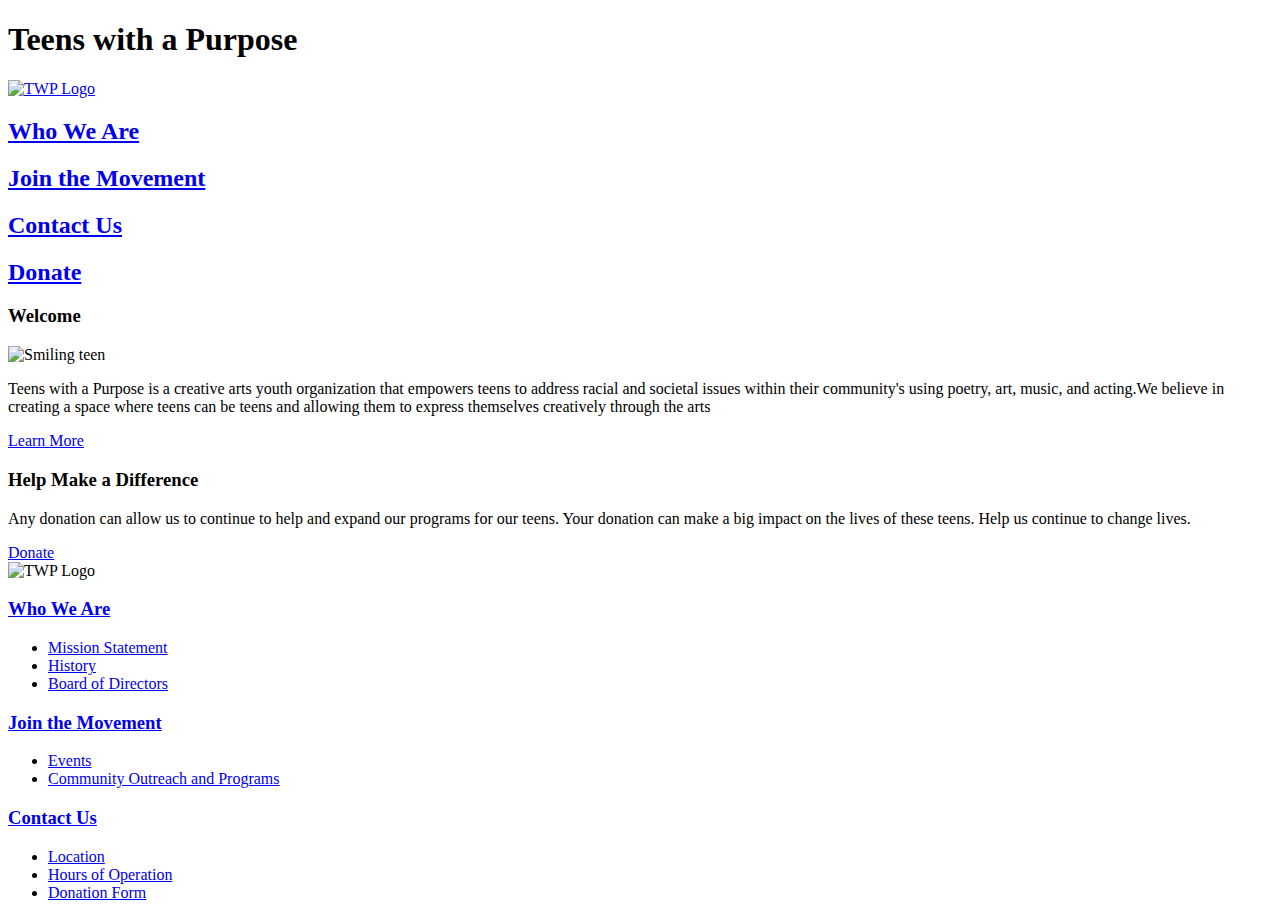
==== index.html @ 9e08e723 "Update and rename TWP.html to index.html" ====
<!DOCTYPE html>
<html lang="en">
<head>
    <meta charset="UTF-8">
    <meta name="viewport" content="width=device-width, initial-scale=1.0">
    <title>Teens with a Purpose - Home Page</title>
</head>

<header>
    <h1>Teens with a Purpose</h1>
                <a href="TWP.html">
                <img src="./images/logo.jpg" alt="TWP Logo" width="150" height="150">
                </a>
            <nav>
            <h2><a href="whoweare.html">Who We Are</a></h2>
            <h2><a href="JTM.html">Join the Movement</a></h2>
            <h2><a href="Contact.html">Contact Us</a></h2>
            <h2><a href="Contact.html#donate">Donate</a></h2>
            </nav>
</header>

<main>
    <section>
            <h3>Welcome</h3>
                <img src="./images/homepic.jpg" alt="Smiling teen" width="225" height="225">
                <p>Teens with a Purpose is a creative arts youth organization that empowers teens to address racial and societal issues within their community's using poetry, art, music, and acting.We believe in creating a space where teens can be teens and allowing them to express themselves creatively through the arts</p>
                <a href="JTM.html">Learn More</a>
    </section>
    <section>
            <h3>Help Make a Difference</h3>
                <p>Any donation can allow us to continue to help and expand our programs for our teens. Your donation can make a big impact on the lives of these teens. Help us continue to change lives.</p>
                <a href="Contact.html#donate">Donate</a>
    </section>
</main>
<footer>
    <img src="./images/logo.jpg" alt="TWP Logo" width="150" height="150">
        <h3><a href="whoweare.html">Who We Are</a></h3>
            <div>
                <ul>
                    <li><a href="whoweare.html#mission">Mission Statement</a></li>
                    <li><a href="whoweare.html#history">History</a></li>
                    <li><a href="whoweare.html#board">Board of Directors</a></li>
                </ul>
            </div>
        <h3><a href="JTM.html">Join the Movement</a></h3>
            <div>
                <ul>
                    <li><a href="JTM.html#events">Events</a></li>
                    <li><a href="JTM.html#programs">Community Outreach and Programs</a></li>
                </ul>
            </div>
        <h3><a href="Contact.html">Contact Us</a></h3>
            <div>
                <ul>
                    <li><a href="Contact.html#location">Location</a></li>
                    <li><a href="Contact.html#hours">Hours of Operation</a></li>
                    <li><a href="Contact.html#donate">Donation Form</a></li>
                </ul>
            </div>
</footer>               
</html>
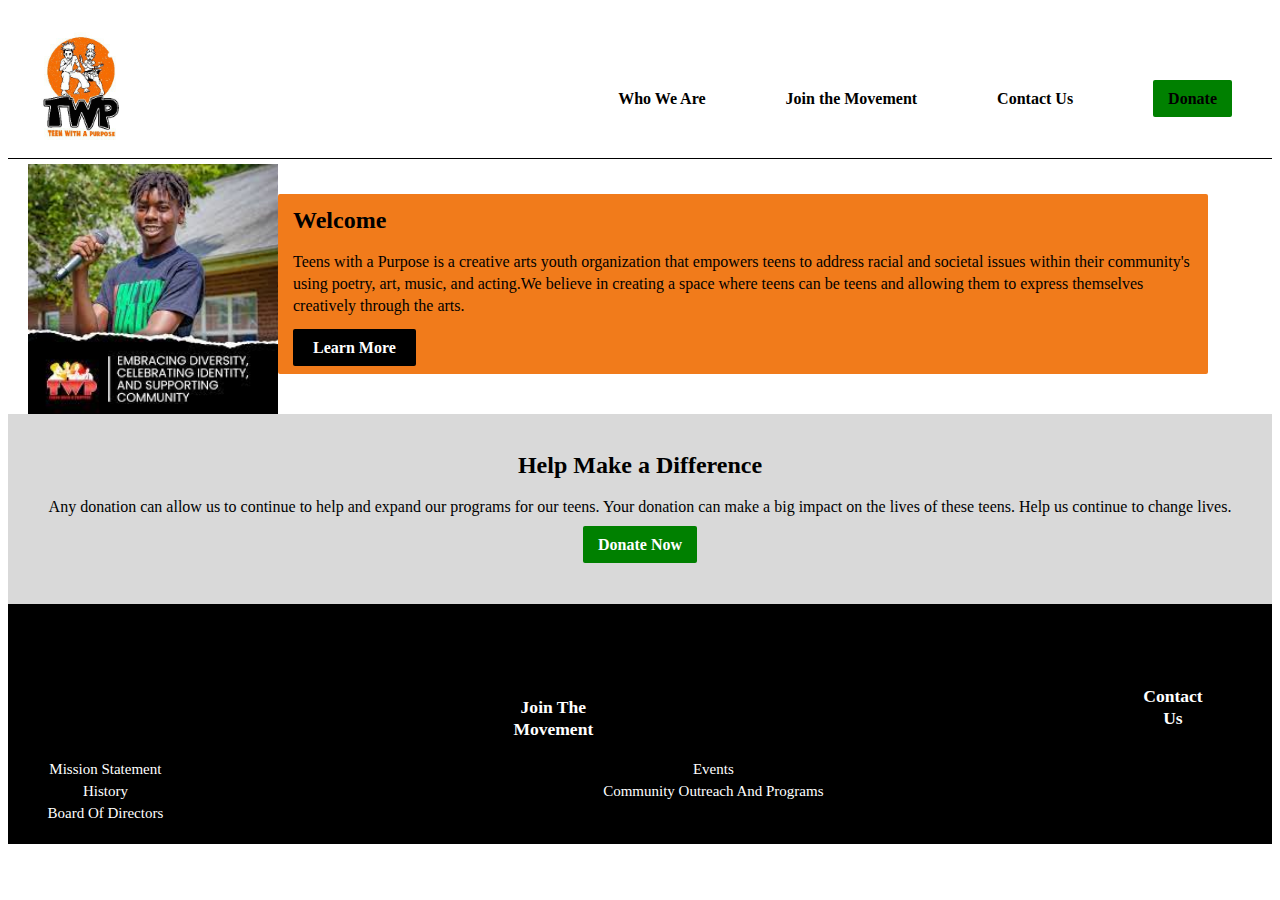
==== commit ef8e8945: "Update index.html" ====
--- a/index.html
+++ b/index.html
@@ -1,61 +1,87 @@
 <!DOCTYPE html>
 <html lang="en">
 <head>
+    <link rel="stylesheet" href="css/style.css">
     <meta charset="UTF-8">
+    <meta name ="author" content="Alaina Haylock>
+    <meta name= "keywords" content="TWP, TWP the Movement, Teens with a Purpose">
+    <meta name= "description" content="non-profit for teens based in Norfolk, VA">
     <meta name="viewport" content="width=device-width, initial-scale=1.0">
     <title>Teens with a Purpose - Home Page</title>
 </head>
 
-<header>
-    <h1>Teens with a Purpose</h1>
-                <a href="TWP.html">
+<!-- Google tag (gtag.js) -->
+<script async src="https://www.googletagmanager.com/gtag/js?id=G-X8GLW75SE1"></script>
+<script>
+  window.dataLayer = window.dataLayer || [];
+  function gtag(){dataLayer.push(arguments);}
+  gtag('js', new Date());
+
+  gtag('config', 'G-X8GLW75SE1');
+</script>
+    
+<body>
+
+<header class="content">
+    <!--<h1>Teens with a Purpose</h1>!-->
+                <a href="index.html">
                 <img src="./images/logo.jpg" alt="TWP Logo" width="150" height="150">
                 </a>
             <nav>
-            <h2><a href="whoweare.html">Who We Are</a></h2>
-            <h2><a href="JTM.html">Join the Movement</a></h2>
-            <h2><a href="Contact.html">Contact Us</a></h2>
-            <h2><a href="Contact.html#donate">Donate</a></h2>
+                <ul>
+                    <li><a href="whoweare.html">Who We Are</a></li>
+                    <li><a href="JTM.html">Join the Movement</a></li>
+                    <li><a href="Contact.html">Contact Us</a></li>
+                    <li><span class ="donate"><a href="Contact.html#donate">Donate</a></span></li>
+                </ul>
             </nav>
 </header>
+</body>
 
 <main>
-    <section>
-            <h3>Welcome</h3>
-                <img src="./images/homepic.jpg" alt="Smiling teen" width="225" height="225">
-                <p>Teens with a Purpose is a creative arts youth organization that empowers teens to address racial and societal issues within their community's using poetry, art, music, and acting.We believe in creating a space where teens can be teens and allowing them to express themselves creatively through the arts</p>
-                <a href="JTM.html">Learn More</a>
+    <section class="welcome">
+                <img src="./images/homepic.jpg" alt="Smiling teen" width="250" height="250">
+                <div class ="welcome-content">
+                
+                  <div class="orange">
+                <h2>Welcome</h2>
+                <p>Teens with a Purpose is a creative arts youth organization that empowers teens to address racial and societal issues within their community's using poetry, art, music, and acting.We believe in creating a space where teens can be teens and allowing them to express themselves creatively through the arts.</p>
+                <div class="learn">
+                <a href="JTM.html" class="button">Learn More</a>
+            </div>
+            </div>
+            </div>
     </section>
-    <section>
-            <h3>Help Make a Difference</h3>
+    <section class="help">
+            <h2>Help Make a Difference</h2>
                 <p>Any donation can allow us to continue to help and expand our programs for our teens. Your donation can make a big impact on the lives of these teens. Help us continue to change lives.</p>
-                <a href="Contact.html#donate">Donate</a>
+                <a href="Contact.html#donate" class="help_button">Donate Now</a>
     </section>
 </main>
-<footer>
-    <img src="./images/logo.jpg" alt="TWP Logo" width="150" height="150">
+<footer class="foot"> 
+    <img src="./images/footer.png" alt="TWP Logo" width="200" height="200">
+    <div class="heading">
         <h3><a href="whoweare.html">Who We Are</a></h3>
-            <div>
                 <ul>
                     <li><a href="whoweare.html#mission">Mission Statement</a></li>
                     <li><a href="whoweare.html#history">History</a></li>
                     <li><a href="whoweare.html#board">Board of Directors</a></li>
                 </ul>
-            </div>
+    </div>
+        <div class="heading">
         <h3><a href="JTM.html">Join the Movement</a></h3>
-            <div>
                 <ul>
                     <li><a href="JTM.html#events">Events</a></li>
                     <li><a href="JTM.html#programs">Community Outreach and Programs</a></li>
                 </ul>
-            </div>
+        </div>
+        <div class="heading">
         <h3><a href="Contact.html">Contact Us</a></h3>
-            <div>
                 <ul>
                     <li><a href="Contact.html#location">Location</a></li>
                     <li><a href="Contact.html#hours">Hours of Operation</a></li>
                     <li><a href="Contact.html#donate">Donation Form</a></li>
                 </ul>
-            </div>
-</footer>               
+        </div>         
+</footer        
 </html>
--- a/css/style.css
+++ b/css/style.css
@@ -0,0 +1,290 @@
+* {
+font-family: 'Istok Web';
+font-style: normal;
+line-height: 22px;
+}
+
+.content {
+	position: relative;
+}
+
+nav {
+	text-align: center;
+	margin-top: 80px; /* move nav bar lower*/
+	float: right; /*favors the right */
+} 
+
+nav ul {
+	padding: 0;
+	margin: 0;
+	display: flex;
+	list-style: none;
+}
+
+nav ul li{
+	margin: 0 40px;
+	text-decoration: none;
+	font-weight: bold;
+	color: black;
+}
+
+nav ul li a {
+	text-decoration: none;
+	color: black;
+}
+
+.donate {
+	text-decoration:none; 
+	padding: 10px 15px;
+	background-color: green;
+	border-radius: 2px; /*round ends */
+}
+
+nav ul li .donate {
+	color: white;
+	font-weight: bold;
+}
+
+.content::after {
+	content: '';
+	position: absolute;
+	bottom: 5px; /* Adjust the distance of the line from the bottom */
+	left: 0;
+	width: 100%;
+	height: 1px;
+	background-color: black;
+}
+
+.welcome {
+	display: flex;
+	align-items: flex-start;
+	margin-left: 20px; /* space between the image and text*/
+}
+
+.orange {
+	background-color: #f17b1b;
+	padding: 15px;
+	border-radius: 2px;
+	margin-top: 30px;
+	width: 900px;
+	height: 150px;
+	
+}
+
+.orange p,
+.orange h2 {
+	color: black;
+	margin-top: 0; /* Remove default margin for h3 */
+}
+
+.learn {
+	margin-left: 0px;
+	margin-top: 20px;
+}
+
+.learn a.button {
+	color:white;
+	text-decoration: none;
+	font-weight: bold;
+	padding: 10px 20px; /* Adjust padding to increase button size */
+	background-color: black; 
+	border: none;
+	border-radius: 2px;
+	cursor: pointer;
+}
+
+.help {
+	background-color:#D9D9D9;
+	text-align: center;
+	color: black;
+	font: smaller;
+	padding: 20px 0;
+	height: 150px;
+}
+	
+.help .help_button {
+	align-self: center;
+	color: white;
+	text-decoration:none;
+	font-weight: bold; 
+	padding: 10px 15px;
+	background-color: green;
+	border-radius: 2px;
+}
+	
+/*CONTACT PAGE*/
+	
+#hours img {
+	margin-right: 20px;
+}
+	
+#hours h3,
+#location h2{
+	font-weight: bold;
+}
+	
+#location, 
+#hours {
+	margin-left: 50px;
+}
+	
+.submit {
+	align-self: center;
+	color: white;
+	text-decoration: none;
+	background-color: green;
+	border-radius: 2px;
+}
+	
+#donate b {
+	text-align: center;
+}
+	
+#donate form {
+	padding: 20px;
+}
+	
+#donate fieldset {
+	background-color: #D9D9D9;
+	border: 1px solid #000000;
+}
+	
+#donate legend {
+	font-weight: bold;
+	margin-bottom: 10px;
+}
+	
+#donate label {
+	display: block;
+	margin-bottom: 5px; /* spacing between labels */
+}
+	
+	/*JTM*/
+	
+#events h2, h3 {
+	margin-right: 400px;
+	margin-left: 50px;
+	font-weight: bold;
+}
+	
+#events p{
+	margin-right: 400px;
+	margin-left: 50px;
+}
+	
+#events .YP{
+	margin-left: 300px;
+} 
+	
+.YP{
+	float: right;
+	margin-right: 80px;
+		
+}
+	
+#programs {
+	margin-top: 150px;
+	
+}
+	
+.all{
+	font-family: 'Istok Web';
+	font-style: normal;
+	line-height: 29px;
+	margin-left: 130px;
+	margin-right: 850px;
+}
+	
+.words h3 {
+		margin-left: 200px;
+}
+	
+.words2 {
+		font-family: 'Istok Web';
+		font-style: normal;
+		line-height: 29px;
+		margin-left: 230px;
+		margin-right: 50px;
+}
+	
+#programs h2 {
+		margin-left: 50px;
+		text-align: center; /* Center align the content */
+}
+	
+.images-container {
+		display: flex; /* Use flexbox layout */
+		justify-content: space-between; /* Distribute items evenly with space between them */
+		align-items: center;
+		margin-left: 100px;
+		margin-right: 100px;
+		margin-bottom: 20px; /* Add some spacing between images and additional content */
+}
+	
+.images-container img {
+		margin: 0 10px; /* Add some space between images */
+}
+	
+.foot {
+	background: black;
+	font-weight: 400;
+	font-size: 15px;
+	line-height: 22px;
+	text-transform: capitalize;
+	display: flex;
+    justify-content: center; /* Center items horizontally */
+    padding: 20px;
+    align-items: center; /* Center items vertically */
+	/*flex: 1;
+	margin-right: 0px; */
+}
+	
+.heading {
+		text-align: center;
+		margin-right: 50px; /* Adjust this margin as needed */
+		/*margin-right: -350px; */
+}
+
+.foot ul {
+	padding: 0;
+	margin: 0; /* Remove default margins */
+}
+	
+.foot ul li {
+		list-style: none;
+}
+	 
+.foot ul li a {
+	text-decoration: none;
+	color: white;
+	margin-left: 20px;	
+}
+	
+.foot h3 {
+		font-weight: bold;
+		color: white;
+		margin-top: 50px;
+		margin-left: 100px; 
+}
+	
+.foot h3 a {
+		text-decoration: none;
+		color: white;		
+}
+	
+.foot img {	float: left;
+background-color: black;
+}
+	
+
+
+
+
+
+
+
+
+
+
+
+
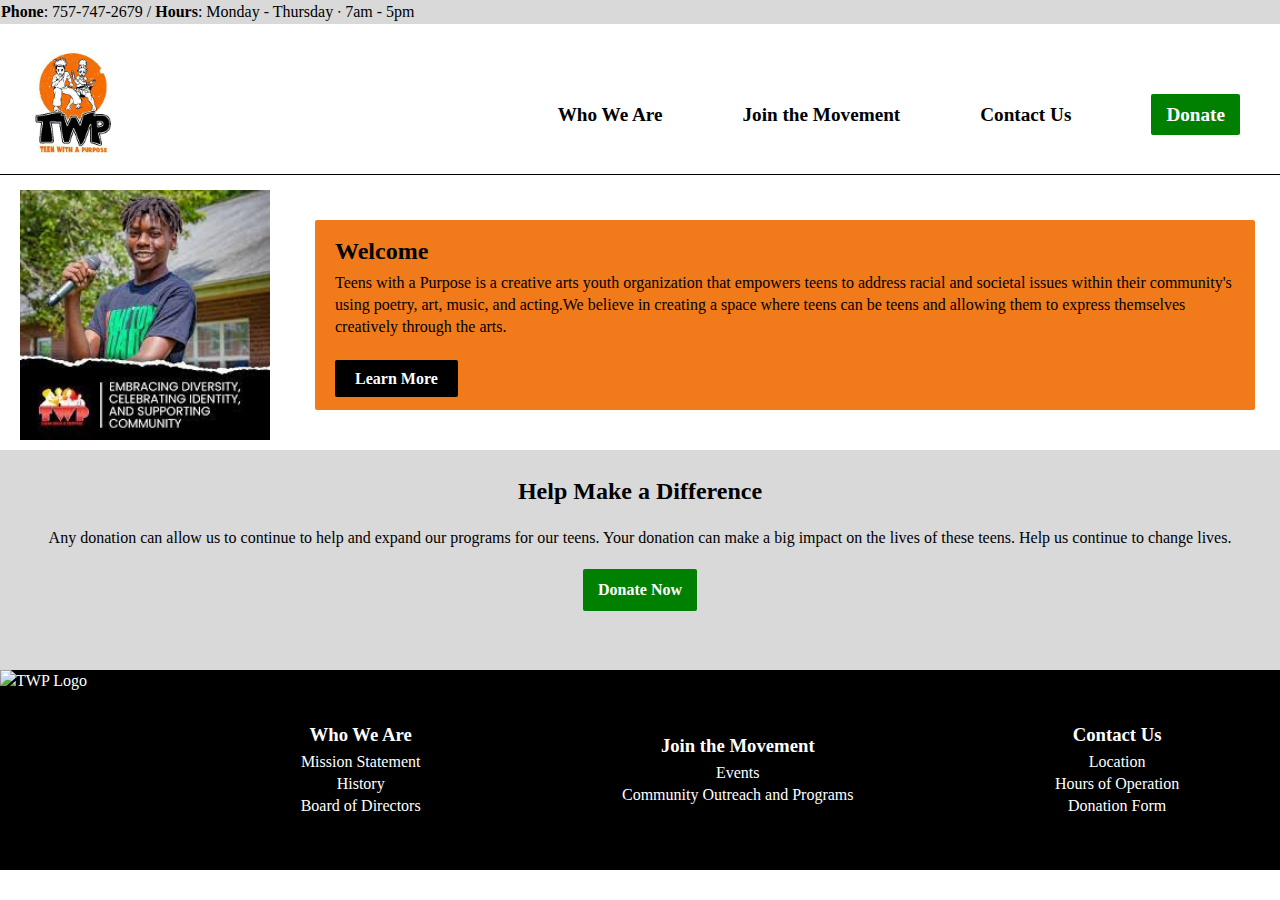
==== commit b6b454e0: "Update index.html" ====
--- a/index.html
+++ b/index.html
@@ -22,6 +22,11 @@
     
 <body>
 
+    <div class="top-bar">
+        <p><b>Phone</b>: 757-747-2679 / <b>Hours</b>: Monday - Thursday ∙ 7am - 5pm </p>
+    </div>
+    
+
 <header class="content">
     <!--<h1>Teens with a Purpose</h1>!-->
                 <a href="index.html">
@@ -37,18 +42,14 @@
             </nav>
 </header>
 </body>
-
 <main>
     <section class="welcome">
                 <img src="./images/homepic.jpg" alt="Smiling teen" width="250" height="250">
-                <div class ="welcome-content">
-                
                   <div class="orange">
                 <h2>Welcome</h2>
                 <p>Teens with a Purpose is a creative arts youth organization that empowers teens to address racial and societal issues within their community's using poetry, art, music, and acting.We believe in creating a space where teens can be teens and allowing them to express themselves creatively through the arts.</p>
                 <div class="learn">
                 <a href="JTM.html" class="button">Learn More</a>
-            </div>
             </div>
             </div>
     </section>
@@ -62,26 +63,32 @@
     <img src="./images/footer.png" alt="TWP Logo" width="200" height="200">
     <div class="heading">
         <h3><a href="whoweare.html">Who We Are</a></h3>
+            <div class="wwa">
                 <ul>
                     <li><a href="whoweare.html#mission">Mission Statement</a></li>
                     <li><a href="whoweare.html#history">History</a></li>
                     <li><a href="whoweare.html#board">Board of Directors</a></li>
                 </ul>
-    </div>
+            </div>
+        </div>
         <div class="heading">
         <h3><a href="JTM.html">Join the Movement</a></h3>
+            <div>
                 <ul>
                     <li><a href="JTM.html#events">Events</a></li>
                     <li><a href="JTM.html#programs">Community Outreach and Programs</a></li>
                 </ul>
+            </div>
         </div>
         <div class="heading">
         <h3><a href="Contact.html">Contact Us</a></h3>
+            <div>
                 <ul>
                     <li><a href="Contact.html#location">Location</a></li>
                     <li><a href="Contact.html#hours">Hours of Operation</a></li>
                     <li><a href="Contact.html#donate">Donation Form</a></li>
                 </ul>
-        </div>         
-</footer        
+            </div>
+            </div>
+</footer>               
 </html>
--- a/css/style.css
+++ b/css/style.css
@@ -2,10 +2,20 @@
 font-family: 'Istok Web';
 font-style: normal;
 line-height: 22px;
+margin: 0px; 
 }
 
 .content {
 	position: relative;
+} 
+
+.top-bar {
+    background-color: #D9D9D9;
+    text-align: left;
+	margin: 0px;
+	font: black, 10px;
+    padding: 1px;
+	
 }
 
 nav {
@@ -14,6 +24,10 @@
 	float: right; /*favors the right */
 } 
 
+nav ul li :hover{
+	background-color:#D9D9D9;
+}
+
 nav ul {
 	padding: 0;
 	margin: 0;
@@ -25,7 +39,7 @@
 	margin: 0 40px;
 	text-decoration: none;
 	font-weight: bold;
-	color: black;
+	font-size: larger;
 }
 
 nav ul li a {
@@ -40,7 +54,11 @@
 	border-radius: 2px; /*round ends */
 }
 
-nav ul li .donate {
+.donate li {
+	font: white;
+}
+
+nav ul li .donate a {
 	color: white;
 	font-weight: bold;
 }
@@ -59,27 +77,33 @@
 	display: flex;
 	align-items: flex-start;
 	margin-left: 20px; /* space between the image and text*/
+	margin-top: 10px;
 }
 
 .orange {
 	background-color: #f17b1b;
-	padding: 15px;
+	padding: 20px;
 	border-radius: 2px;
 	margin-top: 30px;
+	margin-left: 45px;
 	width: 900px;
 	height: 150px;
-	
-}
-
-.orange p,
+}
+
+.orange p{
+	color: black;
+	margin-top: 10px; /* Remove default margin for h3 */
+}
+
 .orange h2 {
+	font: larger, bold;
 	color: black;
-	margin-top: 0; /* Remove default margin for h3 */
+	margin-top: 0px; /* Remove default margin for h3 */
 }
 
 .learn {
 	margin-left: 0px;
-	margin-top: 20px;
+	margin-top: 30px;
 }
 
 .learn a.button {
@@ -97,194 +121,353 @@
 	background-color:#D9D9D9;
 	text-align: center;
 	color: black;
-	font: smaller;
-	padding: 20px 0;
-	height: 150px;
-}
+	padding: 30px;
+	height: 160px;
+	margin-top: 10px;
+	margin-left: 0px;
+	margin-right: 0px;
+}
+
+.help p{
+	margin-top: 25px;
+} 
 	
 .help .help_button {
-	align-self: center;
+	margin-top: 20px;
 	color: white;
 	text-decoration:none;
 	font-weight: bold; 
 	padding: 10px 15px;
 	background-color: green;
 	border-radius: 2px;
+	display: inline-block
 }
 	
 /*CONTACT PAGE*/
 	
-#hours img {
-	margin-right: 20px;
-}
-	
-#hours h3,
+	
+#hours h2,
 #location h2{
 	font-weight: bold;
+	margin-bottom: 10px;
 }
 	
 #location, 
 #hours {
-	margin-left: 50px;
-}
-	
+	margin-top: 100px;
+	margin-left: 80px;
+	line-height: 22px;
+	font: larger;
+}
+	
+.cont{
+	display: flex;
+	align-items: flex-start;
+}
+
+.cont img{
+	margin-top: 50px;
+	margin-right: 50px;
+	margin-left: 200px;
+}
+
 .submit {
 	align-self: center;
 	color: white;
 	text-decoration: none;
 	background-color: green;
+}
+
+
+#donate {
+    display: flex;
+    justify-content: center;
+    align-items: center;
+    margin-top: 100px;
+}
+
+.form_container {
+    width: 80%; /* Adjust the width of the form container */
+    max-width: 600px; /* Set a maximum width for the form container */
+    padding: 20px;
+    background-color: #D9D9D9; /* Background color for the form */
+    border: 1px solid #000000;
+    border-radius: 8px;
+}
+
+fieldset {
+    border: none;
+}
+
+legend {
+    font-weight: bold;
+    text-align: center;
+    margin-bottom: 10px;
+}
+
+.column {
+    width: 50%; /* Set each column to occupy half of the container */
+    float: left;
+    box-sizing: border-box;
+    padding: 0 10px; /* Add padding to columns */
+}
+
+label {
+    display: block;
+    margin-bottom: 5px;
+    font-weight: bold;
+}
+
+input[type="number"],
+input[type="text"],
+input[type="email"],
+input[type="tel"],
+textarea {
+    width: 100%;
+    padding: 8px;
+    margin-bottom: 10px;
+    border: 1px solid #ccc;
+    border-radius: 4px;
+    box-sizing: border-box;
+}
+
+textarea {
+    height: 100px;
+    resize: horizontal;
+}
+
+.submit {
+    width: 100%;
+    padding: 10px;
+    color: white;
+    background-color: green;
+    border: none;
+    border-radius: 4px;
+    cursor: pointer;
+    font-size: 16px;
+    text-align: center;
+}
+
+/* Clear floats after columns */
+.clearfix::after {
+    content: "";
+    display: table;
+    clear: both;
+}
+
+
+	
+	/*JTM*/
+
+#events {
+	display: flex;
+	align-items: flex-start;
+}
+
+.box p,
+.box h2,
+.box h3 {
+	color: black;
+	margin-top: 15px; /* Remove default margin for h3 */
+}
+
+
+
+.box {
+	background-color: #f17b1b;
+	padding: 15px;
 	border-radius: 2px;
-}
-	
-#donate b {
-	text-align: center;
-}
-	
-#donate form {
-	padding: 20px;
-}
-	
-#donate fieldset {
-	background-color: #D9D9D9;
-	border: 1px solid #000000;
-}
-	
-#donate legend {
-	font-weight: bold;
-	margin-bottom: 10px;
-}
-	
-#donate label {
-	display: block;
-	margin-bottom: 5px; /* spacing between labels */
-}
-	
-	/*JTM*/
-	
+	margin-top: 80px;
+	width: 700px;
+	height:250px;
+}
+	
+.box p{
+	margin-left:200px;
+} 
+
 #events h2, h3 {
-	margin-right: 400px;
+	/*margin-right: 400px; */
 	margin-left: 50px;
 	font-weight: bold;
 }
 	
 #events p{
-	margin-right: 400px;
+	/*margin-right: 400px; */
 	margin-left: 50px;
 }
 	
-#events .YP{
-	margin-left: 300px;
-} 
 	
 .YP{
 	float: right;
 	margin-right: 80px;
-		
+	margin-left: 100px;
+    margin-top: 50px;	
 }
 	
 #programs {
-	margin-top: 150px;
-	
+	margin-top: 20px;	
+}
+
+#programs h2 {
+	margin-top: 75px;
+	margin-bottom: 40px;
 }
 	
 .all{
 	font-family: 'Istok Web';
 	font-style: normal;
 	line-height: 29px;
-	margin-left: 130px;
-	margin-right: 850px;
-}
-	
-.words h3 {
-		margin-left: 200px;
-}
-	
-.words2 {
-		font-family: 'Istok Web';
-		font-style: normal;
-		line-height: 29px;
-		margin-left: 230px;
-		margin-right: 50px;
-}
-	
+}
+
+.FF {
+	display: flex;
+	align-items: flex-start;
+	margin-left: 20px; /* space between the image and text*/
+	margin-top: 10px;
+}
+
+.words {
+	margin-top: 100px;
+	font: 30px;
+	margin-left: 15px;
+	margin-right:50px;
+}
+
+		
+.TC {
+	display: flex;
+	align-items: flex-start;
+	margin-left: 20px; /* space between the image and text*/
+	margin-top: 10px;
+}
+
+.words2{
+	margin-top: 100px;
+	font: 30px;
+	margin-left: 15px;
+	margin-right:50px;
+}
+	
+.GOA{
+	display: flex;
+	align-items: flex-start;
+	margin-left: 20px; /* space between the image and text*/
+	margin-top: 10px;
+}
+
+.words3{
+	margin-top: 100px;
+	font: 30px;
+	margin-left: 15px;
+	margin-right:50px;
+}
+
 #programs h2 {
-		margin-left: 50px;
 		text-align: center; /* Center align the content */
 }
-	
-.images-container {
-		display: flex; /* Use flexbox layout */
-		justify-content: space-between; /* Distribute items evenly with space between them */
-		align-items: center;
-		margin-left: 100px;
-		margin-right: 100px;
-		margin-bottom: 20px; /* Add some spacing between images and additional content */
-}
-	
-.images-container img {
-		margin: 0 10px; /* Add some space between images */
-}
-	
+
+/* whoweare */
+
+
+
+#mission {
+	margin-top: 50px;
+	margin-left: 75px;
+	margin-right: 50px;
+	line-height: 50px;
+}
+
+
+#history {
+	margin-top: 50px;
+	margin-left: 75px;
+	margin-right: 100px;
+	line-height: 50px;
+}
+
+#mission h2,
+#history h2 {
+    margin-bottom: 20px; /* Add space between the heading and the paragraph text */
+}
+
+.img {
+	float: right;
+	margin-right: 80px;
+	margin-left: 100px;
+    margin-top: 10px;	
+
+}
+
+#board {
+	display: flex;
+	flex-direction: row;
+	margin-top: 50px;
+	text-align: center;
+	justify-content: center;
+	margin-bottom: 20px;
+}
+
+#board > div {
+	margin: 50px;
+	text-align: center;
+}
+
+.BOD h2 {
+	margin-top: 75px;
+	margin-bottom: 0px;
+    text-align: center; /* Center align the h2 within the .BOD section */
+}
+
+
+/* footer */
 .foot {
-	background: black;
-	font-weight: 400;
-	font-size: 15px;
-	line-height: 22px;
-	text-transform: capitalize;
-	display: flex;
-    justify-content: center; /* Center items horizontally */
-    padding: 20px;
-    align-items: center; /* Center items vertically */
-	/*flex: 1;
-	margin-right: 0px; */
-}
-	
+    background-color: black;
+    color: white;
+    display: flex;
+    align-items: center;
+	height: 200px;
+}
+
+.logo {
+    margin-right: 20px; /* Adjust spacing between logo and headings */
+}
+
+.logo img {
+    display: block;
+}
+
 .heading {
-		text-align: center;
-		margin-right: 50px; /* Adjust this margin as needed */
-		/*margin-right: -350px; */
-}
-
-.foot ul {
-	padding: 0;
-	margin: 0; /* Remove default margins */
-}
-	
-.foot ul li {
-		list-style: none;
-}
-	 
-.foot ul li a {
+    flex-grow: 1;
+    text-align: center;
+}
+
+.heading h3 {
+    margin: 0; /* Remove default margin */
+	margin-bottom: 5px;
+}
+
+.heading h3 a {
+    color: white; /* Set link color to white */
+    text-decoration: none; /* Remove underline */
+}
+
+.heading ul {
+    list-style: none;
+    padding: 0; /* Remove default padding */
+	margin: 0;
+}
+
+.heading ul li {
+    color: white;
 	text-decoration: none;
-	color: white;
-	margin-left: 20px;	
-}
-	
-.foot h3 {
-		font-weight: bold;
-		color: white;
-		margin-top: 50px;
-		margin-left: 100px; 
-}
-	
-.foot h3 a {
-		text-decoration: none;
-		color: white;		
-}
-	
-.foot img {	float: left;
-background-color: black;
-}
-	
-
-
-
-
-
-
-
-
-
-
-
-
+	
+}
+
+
+.heading ul li a {
+    color: white; /* Set link color to white */
+    text-decoration: none; /* Remove underline */
+}
+
+
